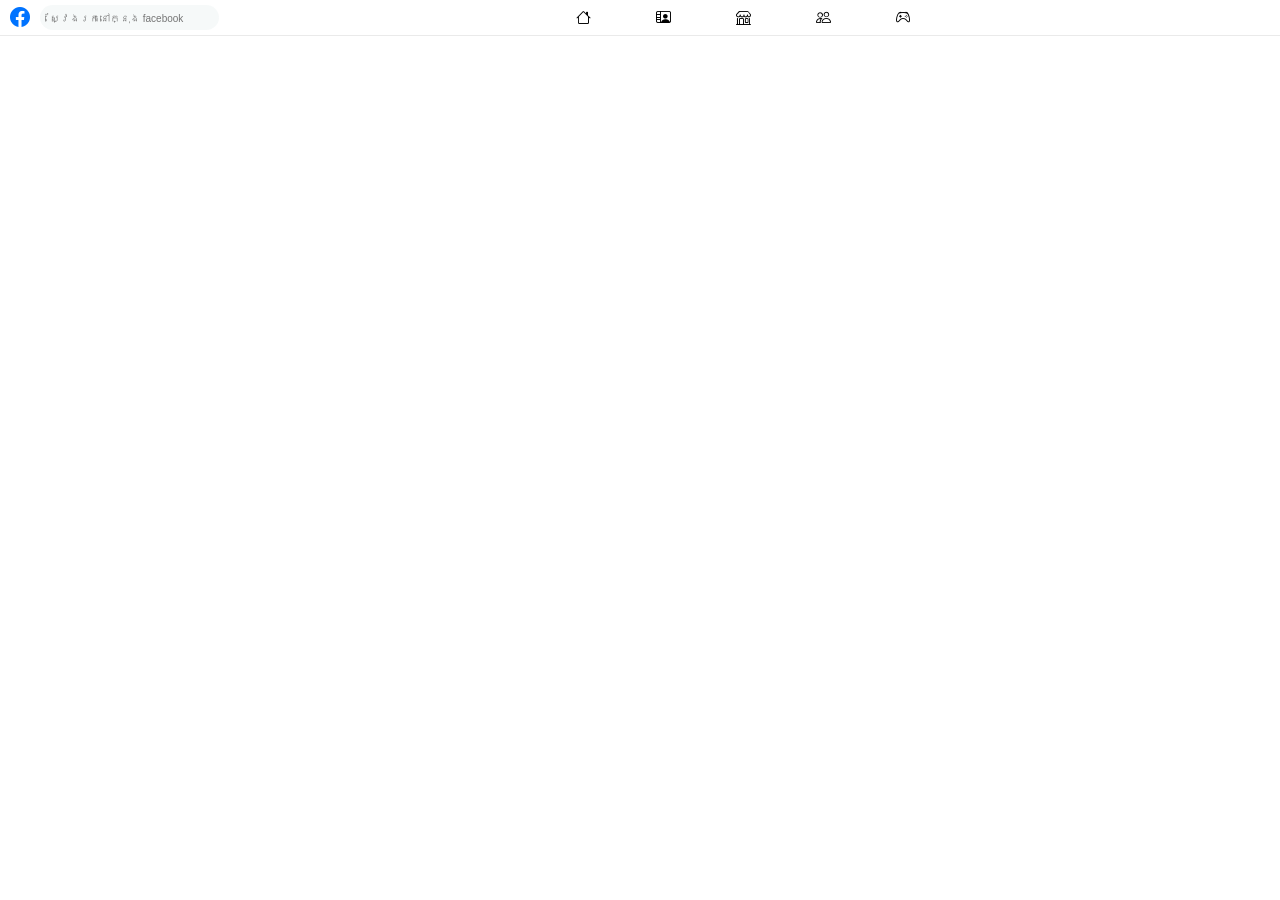
==== ProfileFacebook/index.html @ 83157957 "Navbar facebook" ====
<!DOCTYPE html>
<html lang="en">
<head>
    <meta charset="UTF-8">
    <meta name="viewport" content="width=device-width, initial-scale=1.0">
    <title>Document</title>
    <link rel="stylesheet" href="/ProfileFacebook/index.css">
    <link
    rel="stylesheet"
    href="https://cdn.jsdelivr.net/npm/bootstrap-icons@1.13.2/font/bootstrap-icons.min.css">
</head>
<body>

    <!-- navbar -->
     <div class="navbar">
        <!-- left and center -->
        <div class="group-left">
            <div class="left">
                <i class="logo bi bi-facebook"></i>
                <input class="search" type="text" name="" placeholder="ស្វែងរកនៅក្នុង​ facebook" id="">
            </div>
            <!-- center -->
             <div class="center">
                <ul class="list-btn-center">
                    <li>
                        <button class="btn-center">
                            <i class="bi bi-house"></i>
                        </button>
                    </li>
                    <li>
                        <button class="btn-center">
                            <i class="bi bi-person-video2"></i>
                        </button>
                    </li>
                    <li>
                        <button class="btn-center">
                            <i class="bi bi-shop"></i>
                        </button>
                    </li>
                    <li>
                        <button class="btn-center">
                            <i class="bi bi-people"></i>
                        </button>
                    </li>
                    <li>
                        <button class="btn-center">
                            <i class="bi bi-controller"></i>
                        </button>
                    </li>
                </ul>
             </div>

        </div>
        <!-- right -->
         <div class="nav-right">
            
         </div>
     </div>
    
</body>
</html>
---- ProfileFacebook/index.css ----
body{
    margin: 0%;
    padding: 0%;
}
.navbar{
    display: flex;
    box-shadow: 0px 0px 1px 0px gray;
    margin: 0%;
    padding: 0%;
    padding-left: 10px;
    height: 35px;
}
.group-left{
    width: 80%;
    display: flex;
    justify-content: space-between;
    align-items: center;
}
.left{
    display: flex;
    gap: 10px;
    align-items: center;
}
.nav-right{
    width: 30%;
    display: flex;
    justify-content: end;
    align-items: center;
}
.logo{
    font-size: 20px;
    color: rgb(0, 115, 255);
}
.search{
    border: none;
    border-radius: 20px;
    padding: 5px;
    background-color: rgba(218, 232, 232, 0.26);
}
.search::placeholder{
    font-size: 10px;
    padding-left: 5px;
}
.list-btn-center{
    list-style-type: none;
    display: flex;
    gap: 20px;
}
.btn-center{
    border: none;
    border-radius: 5px;
    width: 60px;
    padding: 5px;
    font-size: 15px;
    background-color: white;
}
.btn-center:hover{
    background-color: rgba(183, 181, 181, 0.405);
}
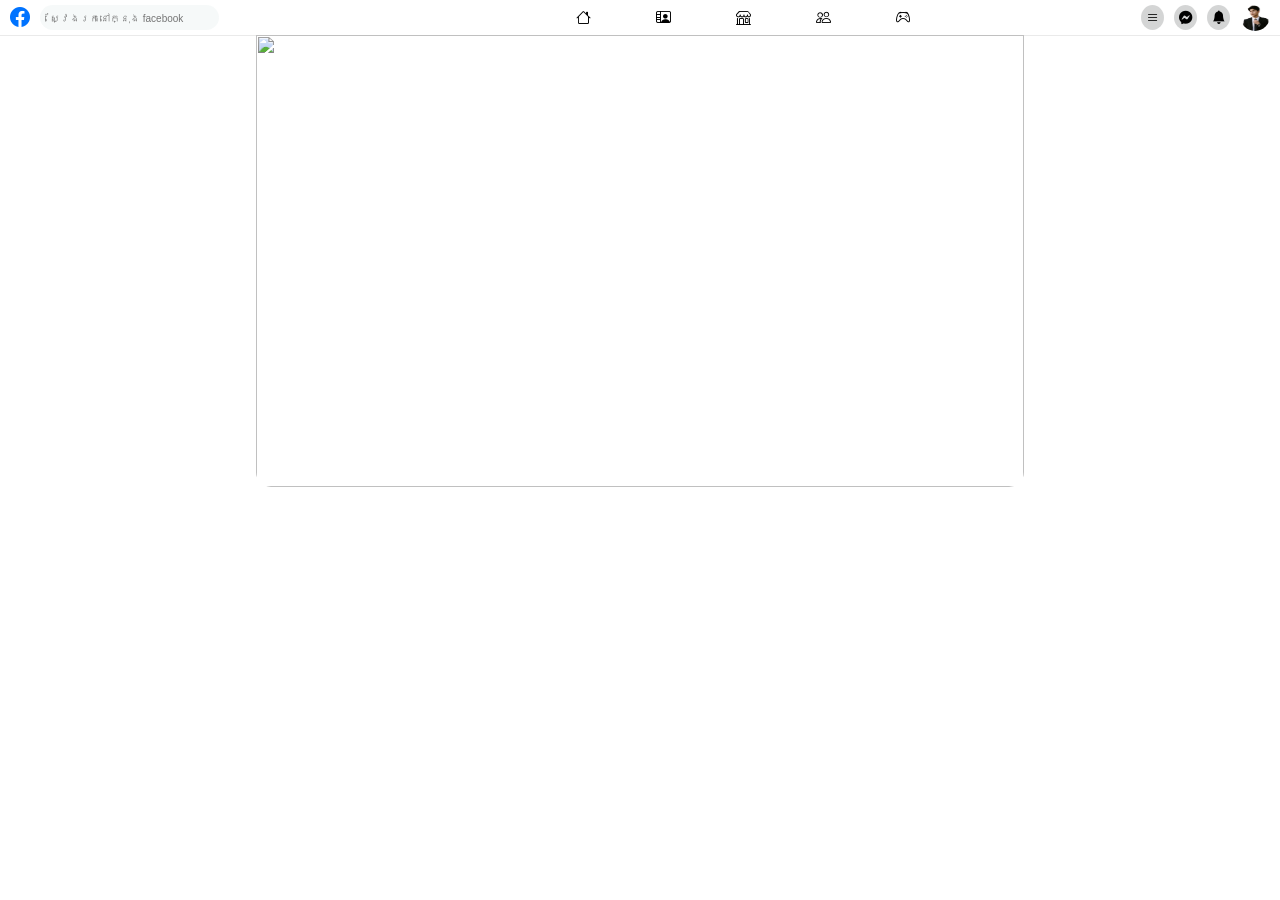
==== commit a9abf2c0: "Detail profile(cover img & profile list detail)" ====
--- a/ProfileFacebook/index.html
+++ b/ProfileFacebook/index.html
@@ -53,9 +53,44 @@
         </div>
         <!-- right -->
          <div class="nav-right">
-            
+            <ul class="list-right">
+                <li>
+                    <button class="btn-nav-right">
+                        <i class="bi bi-list"></i>
+                    </button>
+                </li>
+                <li>
+                    <button class="btn-nav-right">
+                        <i class="bi bi-messenger"></i>
+                    </button>
+                </li>
+                <li>
+                    <button class="btn-nav-right">
+                        <i class="bi bi-bell-fill"></i>
+                    </button>
+                </li>
+                <li>
+                    <img class="img-profile" src="/asset/profile.png" alt="">
+                </li>
+            </ul>
          </div>
      </div>
+
+     <!-- main profile -->
+      <div class="main-profile">
+        <!-- image cover -->
+         <div class="img-cover">
+            <img src="https://scontent.fpnh18-1.fna.fbcdn.net/v/t39.30808-6/815702432_1106111051755469_1031255497165939285_n.jpg?stp=dst-jpg_tt6&cstp=mx960x1280&ctp=s960x960&_nc_cat=102&_nc_map=urlgen_bucketless&ccb=1-7&_nc_sid=cc71e4&_nc_eui2=AeE3FgsBIc3byufkF98F01_7ivza60tLhq-K_NrrS0uGr1hPm-bI0FrYoIChqqBnLlHUsKPVCD7Q5NSwN-CKT8c1&_nc_ohc=dyHCEoSs8HQQ7kNvwHVMm1r&_nc_oc=AdrTcsujECaRLgH2TFNRyl0CzGD8Mfi1MSZ5_qaIXZ8x2-Kj_cisfxFWk01QhJ1I_xY&_nc_zt=23&_nc_ht=scontent.fpnh18-1.fna&_nc_gid=Dn2wTanqezwalhx2tnosAg&_nc_ss=7b2a8&oh=00_AQSYz4biSAn501uzH3MB-rFVe9CLVsy-fRwOHG8HZg9sUQ&oe=6B045538" alt="">
+         </div>
+         <!-- profile-->
+          <div>
+            <!-- profile detail(img, name, folower, url, btn detail)-->
+             <div></div>
+             <!-- profile detail list -->
+             <div></div>
+          </div>
+
+      </div>
     
 </body>
 </html>
--- a/ProfileFacebook/index.css
+++ b/ProfileFacebook/index.css
@@ -56,4 +56,40 @@
 }
 .btn-center:hover{
     background-color: rgba(183, 181, 181, 0.405);
+}
+.list-right{
+    display: flex;
+    align-items: center;
+    gap: 10px;
+    padding-right: 10px;
+    list-style-type: none;
+}
+.img-profile{
+    width: 30px;
+    height: 30px;
+    border-radius: 100%;
+}
+.btn-nav-right{
+    padding: 5px;
+    border-radius: 100%;
+    border: none;
+    background-color: rgba(181, 182, 183, 0.578);
+}
+.main-profile{
+    width: 60vw;
+    height: 93vh;
+    margin: auto;
+}
+.img-cover{
+    width: 100%;
+    height: 54%;
+    overflow: hidden;
+}
+.img-cover img{
+    width: 100%;
+    height: 100%;
+    object-fit: cover;
+    border-bottom-right-radius: 15px;
+    border-bottom-left-radius: 15px;
+
 }
